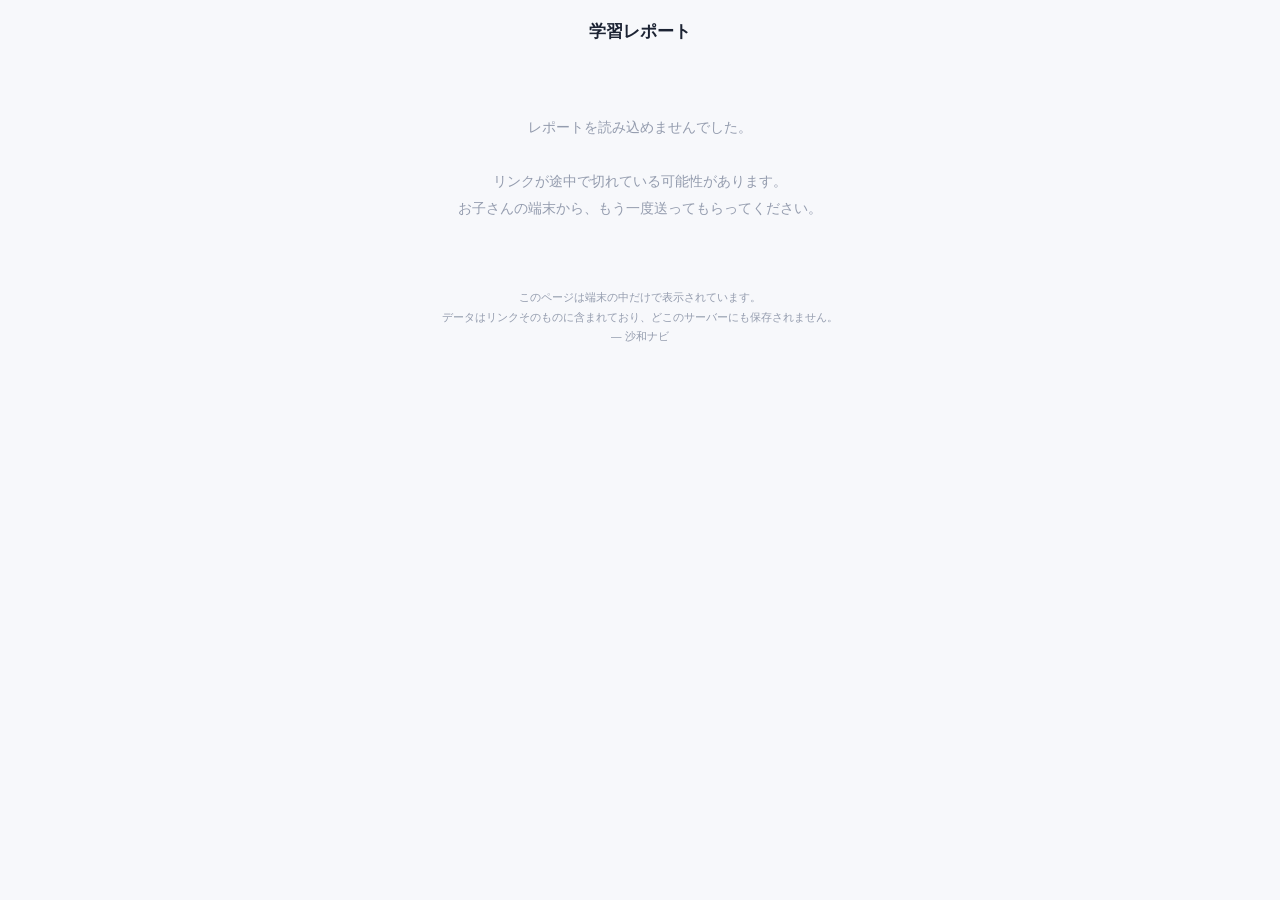
==== share.html @ 1ae7e397 "学年に応じた段階表示・6テーマ・iPhone共有・長期の記録を追加 ■ 中1に受験プレッシャーをかけない(stage.js) 英国の縦断研究(Lancet Child & Adolescent Hea" ====
<!DOCTYPE html>
<html lang="ja">
<head>
<meta charset="UTF-8">
<meta name="viewport" content="width=device-width, initial-scale=1.0, viewport-fit=cover">
<meta name="theme-color" content="#f7f8fb">
<meta name="apple-mobile-web-app-capable" content="yes">
<meta name="apple-mobile-web-app-status-bar-style" content="default">
<meta name="robots" content="noindex,nofollow">
<title>学習レポート</title>
<link rel="apple-touch-icon" href="icons/icon-180.png">
<style>
*,*::before,*::after{box-sizing:border-box;margin:0;padding:0;-webkit-text-size-adjust:100%}
:root{--bg:#f7f8fb;--card:#fff;--ink:#1c2333;--ink2:#5a6478;--ink3:#949cae;
 --line:#e6e9f0;--accent:#3d5afe;--accent-soft:#eef1ff;--green:#17a673;--amber:#e0921f;--red:#dc4b4b}
body{font-family:"Hiragino Kaku Gothic ProN","Noto Sans JP",system-ui,sans-serif;
 background:var(--bg);color:var(--ink);font-size:15px;line-height:1.8;
 max-width:640px;margin:0 auto;padding:0 14px calc(30px + env(safe-area-inset-bottom));
 -webkit-font-smoothing:antialiased}
header{padding:calc(16px + env(safe-area-inset-top)) 0 14px;text-align:center}
h1{font-size:17px;font-weight:700}
.meta{font-size:11.5px;color:var(--ink3);margin-top:3px}
.card{background:var(--card);border-radius:14px;padding:15px;margin-bottom:11px;
 box-shadow:0 1px 3px rgba(28,35,51,.06),0 6px 20px rgba(28,35,51,.05)}
h2{font-size:13.5px;font-weight:700;margin-bottom:9px}
.row{display:flex;justify-content:space-between;align-items:baseline;gap:10px;
 padding:7px 0;border-bottom:1px solid var(--line);font-size:13px}
.row:last-child{border:none}
.row b{font-variant-numeric:tabular-nums;flex-shrink:0}
.note{background:var(--accent-soft);border-radius:9px;padding:11px;font-size:11.5px;
 line-height:1.85;color:var(--ink2);margin-top:9px}
.note b{color:var(--ink)}
.al{border-radius:9px;padding:11px;margin-bottom:7px;border-left:3px solid var(--line);background:var(--bg)}
.al.good{border-color:var(--green);background:#f0f9f5}
.al.warn{border-color:var(--amber);background:#fff8e8}
.al.alert{border-color:var(--red);background:#fdf3f3}
.al-t{font-size:12.5px;font-weight:600}
.al-b{font-size:11px;color:var(--ink2);line-height:1.75;margin-top:3px}
.al-s{margin-top:6px;background:rgba(255,255,255,.85);border-radius:7px;padding:7px 9px;
 font-size:12px;font-weight:600}
.bar{height:6px;background:var(--line);border-radius:99px;overflow:hidden;margin-top:3px}
.bar i{display:block;height:100%;background:var(--accent);border-radius:99px}
.sub{font-size:11px;color:var(--ink3)}
.err{text-align:center;padding:50px 20px;color:var(--ink3);font-size:13.5px;line-height:2}
.foot{text-align:center;font-size:10.5px;color:var(--ink3);padding:16px 0;line-height:1.9}
.say{display:grid;grid-template-columns:1fr 1fr;gap:8px;margin-top:9px}
.say>div{border-radius:9px;padding:10px}
.say .bad{background:#fdf3f3}.say .good2{background:#f0f9f5}
.say h3{font-size:11.5px;margin-bottom:5px}
.say .bad h3{color:var(--red)}.say .good2 h3{color:var(--green)}
.say ul{margin-left:14px;font-size:10.5px;color:var(--ink2);line-height:1.7}
@media(max-width:380px){.say{grid-template-columns:1fr}}
</style>
</head>
<body>
<header>
  <h1 id="title">学習レポート</h1>
  <p class="meta" id="meta"></p>
</header>
<div id="out"></div>
<p class="foot">
  このページは端末の中だけで表示されています。<br>
  データはリンクそのものに含まれており、どこのサーバーにも保存されません。<br>
  ― 沙和ナビ
</p>

<script>
const $ = (s) => document.querySelector(s);
const esc = (s) => String(s ?? "").replace(/[&<>"]/g, (c) => ({"&":"&amp;","<":"&lt;",">":"&gt;",'"':"&quot;"}[c]));

function decode(str) {
  const b64 = str.replace(/-/g, "+").replace(/_/g, "/");
  const bin = atob(b64 + "=".repeat((4 - b64.length % 4) % 4));
  const bytes = Uint8Array.from(bin, (c) => c.charCodeAt(0));
  return JSON.parse(new TextDecoder().decode(bytes));
}

function render(d) {
  $("#title").textContent = `${d.n || ""}さんの学習レポート`;
  $("#meta").textContent = `${d.g} ・ 直近${d.pd}日間 ・ ${d.dt} 時点`;

  let h = "";

  /* 今週まず知っておくこと */
  if (d.ad) {
    h += `<div class="card"><h2>▶ まず知っておくこと</h2>
      <div class="al ${esc(d.ad.t)}"><div class="al-b" style="font-size:12.5px">${esc(d.ad.x)}</div>
      ${d.ad.s ? `<div class="al-s">${esc(d.ad.s)}</div>` : ""}</div></div>`;
  }

  /* 気づいたこと */
  if (d.al?.length) {
    h += `<div class="card"><h2>▶ 気づいたこと</h2>` + d.al.map((a) =>
      `<div class="al ${esc(a.l)}"><div class="al-t">${esc(a.i)} ${esc(a.t)}</div>
       <div class="al-b">${esc(a.b)}</div>${a.s ? `<div class="al-s">${esc(a.s)}</div>` : ""}</div>`).join("") + `</div>`;
  }

  /* 学習の記録 */
  h += `<div class="card"><h2>▶ 学習の記録</h2>
    <div class="row"><span>学習した日数</span><b>${d.p.ad} 日 / ${d.pd}日</b></div>
    <div class="row"><span>解いた問題数</span><b>${d.p.an} 問</b></div>
    ${d.p.mi ? `<div class="row"><span>学習時間</span><b>${Math.round(d.p.mi / 60)} 時間</b></div>` : ""}
    <div class="row"><span>新しく習得した概念</span><b>${d.p.nw} 個</b></div>
    <div class="row"><span>練習中の正答率</span><b>${d.p.ac != null ? d.p.ac + "%" : "—"}</b></div>
    <div class="note"><b>この数字の読み方</b><br>
      練習中の正答率は<b>低くて構いません</b>。単元をわざと混ぜて出題する設計(交互練習)のため、
      研究では練習中の正答率が 89%→60% に下がる一方、本番のテスト成績は約2倍になることが確認されています。
      正答率ではなく<b>「学習した日数」と「新しく習得した概念」</b>を見てあげてください。</div></div>`;

  /* 教科別 */
  if (d.sm?.length) {
    h += `<div class="card"><h2>▶ 教科別の習得度</h2>` + d.sm.map((s) =>
      `<div style="margin-bottom:8px"><div class="row" style="border:none;padding:2px 0">
        <span>${esc(s.n)}</span><span class="sub">${s.l}/${s.t}概念 ・ ${s.m}%</span></div>
        <div class="bar"><i style="width:${s.m}%"></i></div></div>`).join("") + `</div>`;
  }

  /* 理解の質 */
  if (d.w) {
    h += `<div class="card"><h2>▶ 理解の質</h2>
      <div class="row"><span>わかったつもり率</span><b>${d.w.o}%</b></div>
      <div class="row"><span>最優先の弱点(自信あり×不正解)</span><b>${d.w.hw} 件</b></div>
      <div class="row"><span>定着している概念</span><b>${d.w.hr} 件</b></div>
      <div class="note">「わかったつもり」は、研究上<b>最も直りやすく最も伸びる場所</b>です(ハイパーコレクション効果)。
        見つかったこと自体が前進なので、叱る材料にはしないでください。</div></div>`;
  }

  /* 成績 */
  if (d.gr?.length) {
    h += `<div class="card"><h2>▶ 定期テスト</h2>` + d.gr.map((g) =>
      `<div class="row"><span>${esc(g.s)} ${esc(g.n)}<br><span class="sub">平均${g.a}点 ・ 推定偏差値 ${g.h}</span></span>
        <b>${g.p}点</b></div>`).join("") + `</div>`;
  }

  /* 志望と受験 */
  if (d.c) {
    h += `<div class="card"><h2>▶ 志望</h2>
      <div class="row"><span>今の志望</span><b>${esc(d.c.e)} ${esc(d.c.n)}</b></div>
      <div class="row"><span>これまでの変更回数</span><b>${d.c.ch} 回</b></div>
      ${d.ex ? `<div class="row"><span>共通テストまで</span><b>${d.ex}</b></div>` : ""}
      ${d.hs ? `<div class="row"><span>模試</span><b>${esc(d.hs)}</b></div>` : ""}
      <div class="note">${esc(d.c.r)}</div>
      <div class="say">
        <div class="bad"><h3>✕ 志望が変わったとき避けたい</h3><ul>
          <li>「あんなに言ってたのに」</li><li>「今までの勉強、無駄になるよ」</li>
          <li>「本当にそれでいいの?」</li><li>「まだ決まってないの?」</li></ul></div>
        <div class="good2"><h3>○ 効果がある</h3><ul>
          <li>「そう思ったきっかけ、聞かせて」</li><li>「そう思えるようになったんだね」</li>
          <li>「今までの勉強はほとんど使えるよ」</li><li>「決まってなくても大丈夫」</li></ul></div>
      </div></div>`;
  }

  /* 一緒に過ごした日数 */
  if (d.j) {
    h += `<div class="card"><h2>▶ 続けている日数</h2>
      <div class="row"><span>はじめてから</span><b>${d.j} 日</b></div>
      <div class="note">結果よりも、<b>続いていること</b>を言葉にして認めてあげてください。
        それが次の1週間を支えます。</div></div>`;
  }

  $("#out").innerHTML = h;
}

try {
  const frag = location.hash.slice(1);
  const m = frag.match(/(?:^|&)d=([^&]+)/);
  if (!m) throw new Error("no data");
  render(decode(decodeURIComponent(m[1])));
} catch (e) {
  $("#out").innerHTML = `<div class="err">レポートを読み込めませんでした。<br><br>
    リンクが途中で切れている可能性があります。<br>
    お子さんの端末から、もう一度送ってもらってください。</div>`;
}
</script>
</body>
</html>
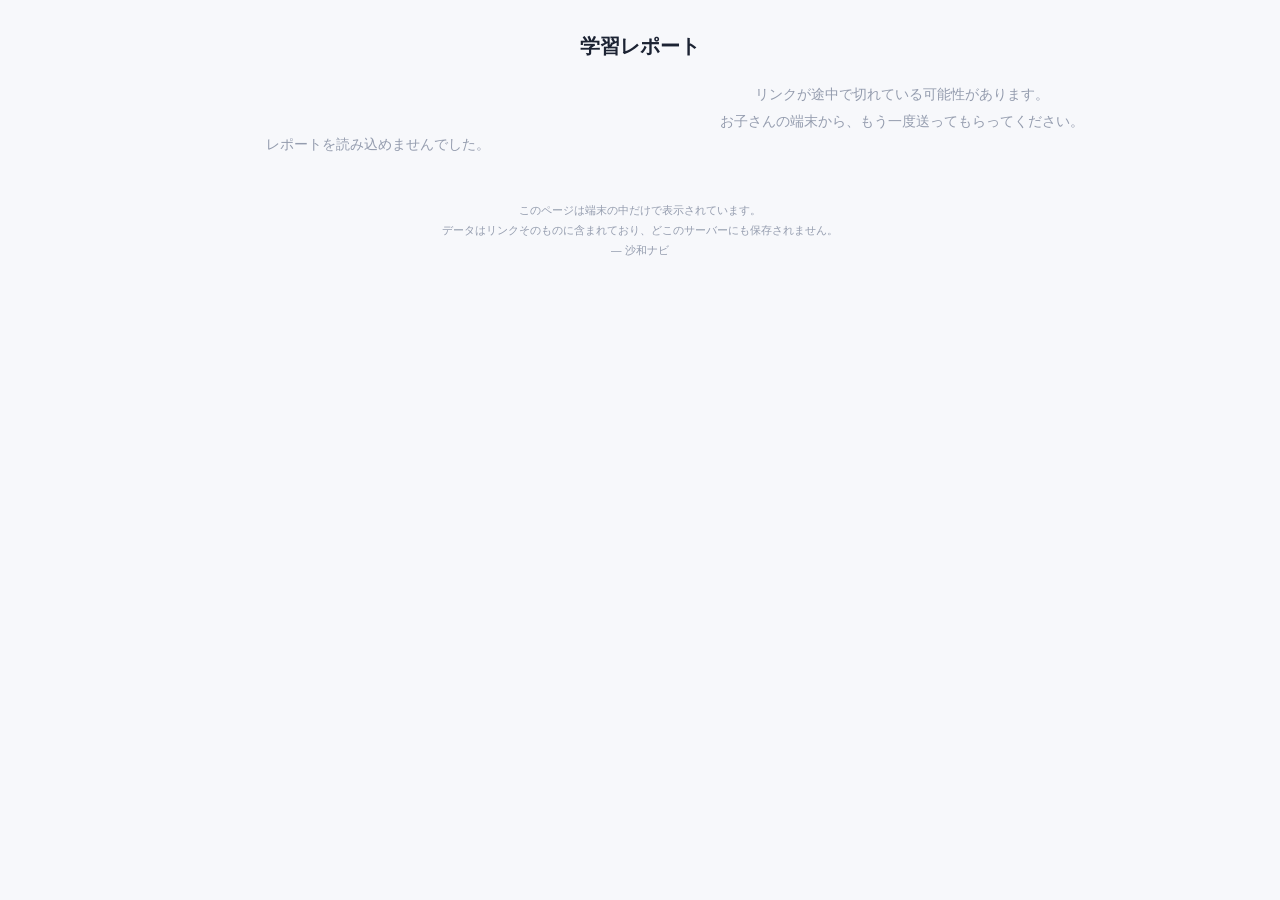
==== commit 382760c0: "パソコンでの表示を画面幅に合わせた これまでは幅720pxで固定していたため、パソコンでは 左右が大きく余っていた。  考え方 — 空いた横幅は「1行を長くする」のではなく 「カードを横に並べる」こと" ====
--- a/share.html
+++ b/share.html
@@ -50,6 +50,15 @@
 .say .bad h3{color:var(--red)}.say .good2 h3{color:var(--green)}
 .say ul{margin-left:14px;font-size:10.5px;color:var(--ink2);line-height:1.7}
 @media(max-width:380px){.say{grid-template-columns:1fr}}
+/* パソコンで開いたとき — 本文を横に伸ばさず、カードを2列にする */
+@media(min-width:900px){
+ body{max-width:1080px;padding:0 24px calc(30px + env(safe-area-inset-bottom))}
+ header{padding-top:28px}
+ h1{font-size:20px}
+ #out{columns:2;column-gap:16px}
+ .card{break-inside:avoid;margin-bottom:16px}
+ .say{grid-template-columns:1fr}
+}
 </style>
 </head>
 <body>
